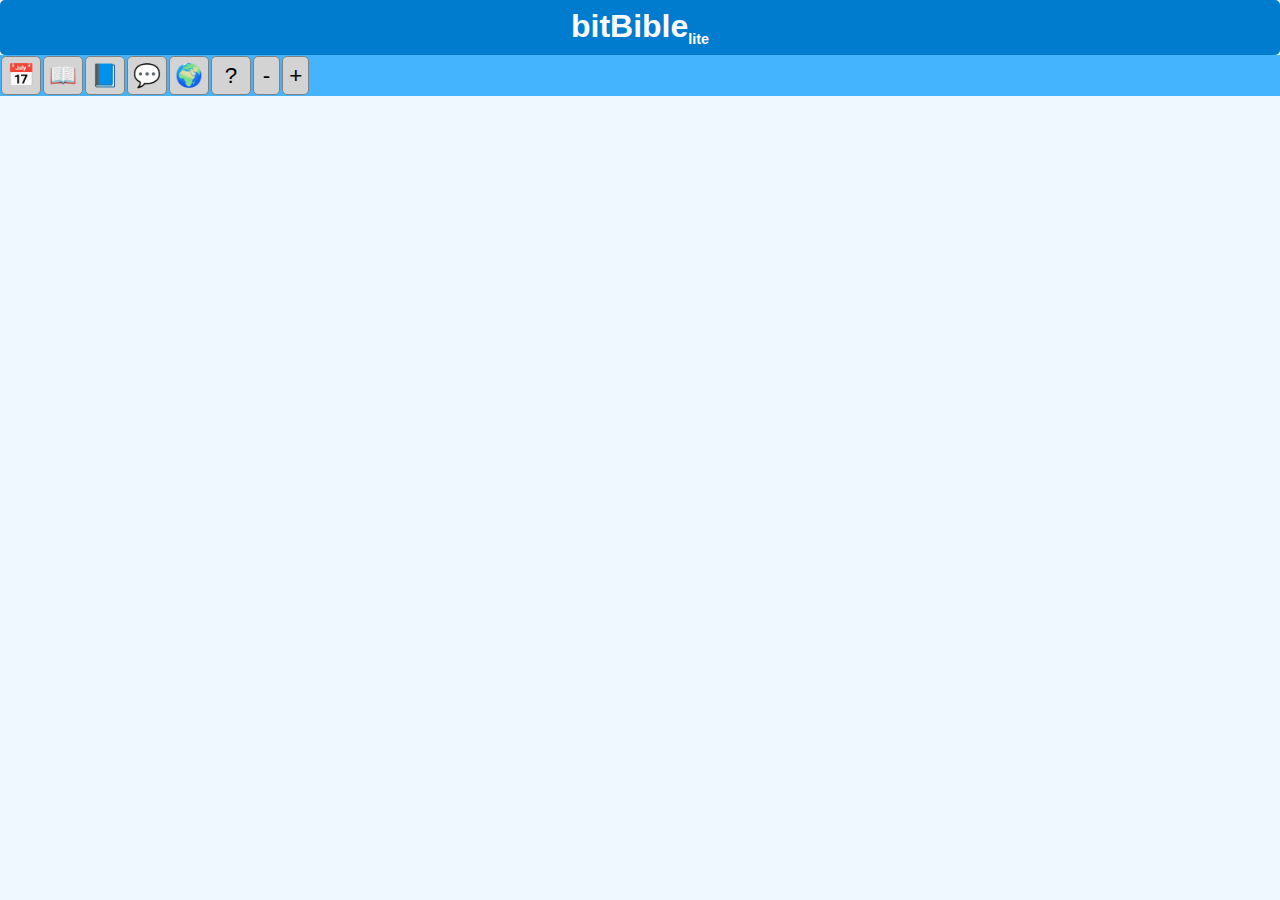
==== local.html @ 2ad7d620 "finished aggressive commenting" ====
<!DOCTYPE html>
<html lang="en">

<head>
    <meta charset="UTF-8">
    <meta http-equiv="X-UA-Compatible" content="IE=edge">
    <meta name="viewport" content="width=device-width, initial-scale=1.0">
    <title>bitBible</title>
    <link id="favicon-link" rel="icon" type="image/x-icon" href="">
    <link rel="stylesheet" href="style.css">
</head>

<body>
    <h1>bitBible<sub>lite</sub></h1>
    <nav>
        <button id="reading-button">📅</button>
        <button id="bible-button">📖</button>
        <button id="dictionary-button">📘</button>
        <button id="commentary-button">💬</button>
        <button id="map-button">🌍</button>
        <button id="help-button">?</button>
        <nav>
			<button id="decrease-font">-</button>
			<button id="increase-font">+</button>
        </nav>
        <!--
        <nav>
            <nav class="initial-close">
				
                <button id="courier-button">C</button>
                <button id="sans-button">S</button>
                <button id="times-button">T</button>
                <button id="decrease-font">-</button>
                <button id="increase-font">+</button>
                <button>
                    <input type="checkbox" id="show-all-checkbox">
                    <label id="label-for-show-all-checkbox" for="show-all-checkbox">▦</label>
                </button>
            </nav>
            <button id="initial-second-menu" class="nested-menu">&equiv;</button>
            <button class="nested-menu">&equiv;</button>
        </nav>
        -->
    </nav>
    <div id="main-container">
		<main id="loading">
			<h3>Loading...</h3>
		</main>
        <main id="reading">
            <h3>Reading Plan</h3>
            <nav>
                <!--<button id="load-reading-progress">Load Progress&#128194;</button>
                <button id="save-reading-progress">Save&#128193;</button>-->
                <button id="switch-reading-plans">Switch Plans</button>
            </nav>
            <!-- <nav>
                Currently, toggle-reading-dates controls showing of dates in table, nested-menu controls open and close of each other 
                <button id="toggle-reading-dates">&equiv; Dates</button>
                <nav id="reading-menu" class="initial-close">
                    <button id="last-check-to-today-button">Today is Last Checked Box</button>
                    <button id="reset-dates">Reset to Defaults</button>
                    <div>
                        <button onclick="_shiftDates();">Shift By:</button><input type="number" id="shift-by-integer" value="0" step="1">
                    </div>
                </nav>
            </nav>-->
            <h2 id="reading-plan-name"></h2>
            <table id="reading-plan-table"></table>
        </main>
        <main id="bible">
            <h3 id='bible-name'>Bible</h3>
            <nav>
                <button class="narrow" id="bible-chapter-previous">&lt;</button>
                <!--<select id="bible-select" disabled></select>-->
                <select id="bible-book-select"></select>
                <select id="bible-chapter-select"></select>
                <button class="narrow" id="bible-chapter-next">&gt;</button>
                <!--<button class="no-margin" id="refresh-bible-chapter">&#10227;</button>-->
                <button id="see-commentary-button" class="no-margin">↱💬</button>
            </nav>
            <nav>
				<!--
                <button id="stop-audio">◼</button>
                <button id="play-audio">▶</button>
                <button id="pause-audio"><b>||</b></button>
                &nbsp;&nbsp;-->
                <button>
                    <input type="checkbox" id="show-red-letters">
                    <label id="label-for-show-red-letters" for="show-red-letters">Red Letters</label>
                </button>
            </nav>
            
            <div id="bible-contents"></div>
        </main>
        <main id="dictionary">
            <h3>Dictionary</h3>
            <!-- <nav> <input type="search" id="dictionary-input" list="bible-words">
                <button id="dictionary-word-load" class="no-margin">🔎</button>
                <datalist id="bible-words"></datalist>
            </nav> -->
            <div id="autocomplete-div">
                <input type="text" id="dictionary-input" placeholder="type words here...">
                <button id="dictionary-word-load" class="no-margin">🔎</button>
                <ul id="search-result-list">
                </ul>
            </div>
            <div id="dictionary-contents"></div>
        </main>
        <main id="commentary">
            <h3>Commentary</h3>
            <nav>
                <button class="narrow" id="commentary-chapter-previous">&lt;</button>
                <select id="commentary-select" disabled></select>
                <select id="commentary-book-select"></select>
                <select id="commentary-chapter-select"></select>
                <button class="narrow" id="commentary-chapter-next">&gt;</button>
                <!--<button class="no-margin" id="refresh-commentary-chapter">&#10227;</button>-->
            </nav>
            <div id="commentary-contents"></div>
        </main>
        <datalist id="bible-words"></datalist>
        <main id="map">
            <h3>Map</h3>
            <nav>
                <button class="btn-select-map" id="map-Abraham">&#9398;</button>
                <button class="btn-select-map" id="map-Moses">&#9410;</button>
                <button class="btn-select-map" id="map-12 Tribes">&#9323;</button>
                <button class="btn-select-map" id="map-Divided Kingdoms">&#10208;</button>
                <button class="btn-select-map" id="map-Jesus">&#9407;</button>
                <button id="btn-clear-all-locations">&#8999;</button>
                <button id="btn-open-google-map">&#127760;</button>
            </nav>
            <div id="map-name">&nbsp;</div>
            <div id="map-info">&nbsp;</div>
            <div id="map-container">
                <img id="base-64-map" src="base64Map.txt" alt="Holy Land Map"/>
            </div>
            
            <script src='loadMapImage.js'></script>
        </main>
        <main id="help">
            <h3>Help</h3>
            <nav>
                <hr>
            </nav>
            <hr>
            <div>
                <h3 class="nested-menu">Main Navigation Buttons</h3>
                <div class="initial-close">
                    <nav class="help-nav">
                        <button>📅</button>
                        <button>📖</button>
                        <button>📘</button>
                        <button>💬</button>
                        <button>🌍</button>
                        <button>?</button>
                    </nav>
                    <ul>
                        <li>📅 - Selects the reading plan.</li>
                        <li>📖 - Selects the Bible.</li>
                        <li>📘 - Selects the Dictionary</li>
                        <li>💬 - Selects the Commentary</li>
                        <li>🌍 - Selects the Map</li>
                        <li>? - Selects the Help Page</li>
                    </ul>
                </div>
            </div>
            <hr>
            <div>
                <h3 class="nested-menu">Custom Menu</h3>
                <div class="initial-close">
                    <nav class="help-nav">
                        <button>C</button>
                        <button>S</button>
                        <button>T</button>
                        <button>-</button>
                        <button>+</button>
                        <!--<button>
                            <input type="checkbox">
                            <label>▦</label>
                        </button>-->
                        <button>≡</button>
                    </nav>
                    <ul>
                        <li>C - Changes the font to Courier</li>
                        <li>S - Changes the font to Sans</li>
                        <li>T - Changes the font to Serif</li>
                        <li>- - Reduces the font size</li>
                        <li>+ - Increases the font size</li>
                        <!--<li>▦ - Expands all content</li>-->
                        <li>≡ - Toggles Custom Menu</li>
                    </ul>
                </div>
            </div>
            <hr>
            <div>
                <h3 class="nested-menu">Reading Plan Menu</h3>
                <div class="initial-close">
                    <nav>
                        <!--<button>Load Progress📂</button>
                        <button>Save 📁</button>
                        <button>🔄Dates</button>-->
                        <button>Switch</button>
                    </nav>
                    <ul>
                        <!--<li>Load Progress📂 - Loads reading progress and custom settings.</li>
                        <li>Save 📁 - Saves reading progress and custome settings.</li>
                        <li>🔄Dates - Will toggle the yearly calendar with the reading plan.</li>-->
                        <li>Switch - Allows you to switch reading plans from Chronological to Straight through the Bible
                            or Old Testament/New Testament Selectitons.</li>
                    </ul>
                </div>
            </div>
            <hr>
            <div>
                <h3 class="nested-menu">Bible Menu Buttons</h3>
                <div class="initial-close">
                    <nav>
                        <button class="narrow">&lt;</button>
                        <select>Gen 1</select>
                        <button class="narrow">&gt;</button>
                        <button>↱💬</button>
                        <button>
                            <input type="checkbox">
                            <label>Red Letters</label>
                        </button>
                    </nav>
                    <nav>
                        <button>◼</button>
                        <button>▶</button>
                        <button><b>||</b></button>
                    </nav>
                    <ul>
                        <li>&lt; - previous chapter</li>
                        <li>&gt; - next chapter</li>
                        <li><input type="checkbox"><label>Red Letters</label> - Verses that contain Jesus's words shown in red.</li>
                        <li>↱💬 - Will select and open the commentary corresponding to the current Bible book and
                            chapter.</li>
                        <!--<li>◼ - Will stop audio from playing and reset to the beginning of the chapter.</li>
                        <li>▶ - Will play or resume audio if paused.</li>
                        <li><b>||</b> - Will pause audio at current position in the chapter.</li>-->
                    </ul>
                </div>
            </div>
            <hr>
            <div>
                <h3 class="nested-menu">Dictionary Search Box</h3>
                <div class="initial-close">
                    <nav>
                        <input type="search" disabled value="Jesus">
                        <!--<button>🔎</button>-->
                        <div id="dictionary-contents">
                            <div><span class="definition-entry nested-menu">Salem</span>
                                <div id="Salem-refs-Gen.14.18,Ps.76.2,Heb.7.1,Heb.7.2"><br><b>References</b>: <span class="osis">Gen.14.18</span>, <span class="osis">Ps.76.2</span>, <span class="osis">Heb.7.1</span>, <span class="osis">Heb.7.2</span><br><b>Definition</b>:
                                    Peace, commonly supposed to be another name of <span class="word">Jerusalem</span>
                                    (<span class="osis">Gen.14.18</span>); (<span class="osis">Ps.76.2</span>); (<span class="osis">Heb.7.1</span>), (<span class="osis">Heb.7.2</span>).<br><b>Location</b>:
                                    <span class="definition-location">31.777444,35.234935</span><br><br>
                                </div>
                            </div>
                        </div>
                    </nav>
                    <ul>
                        <li>
                            <em>
                                <b>References:</b> some references in the Bible where the word is found. This is not an
                                exhaustive list.
                            </em>
                        </li>
                        <li><em>
                                <b>Definition.</b>
                            </em>
                        </li>
                        <li>
                            <em>
                                <b>Location:</b> Approximate Latitude and Longitude of the location.
                                When clicked, the map is opened and the location is plotted on the map.
                            </em>
                        </li>
                    </ul>
                    <hr>
                    <h3>Highlighted Items</h3>
                    <ul>
                        <li>
                            <span class="osis">John.3.16</span><em>- an example of a highlighted link. Opens up to a
                                Bible book
                                and chapter.</em>
                        </li>
                        <li><span class="word">God</span><em>- an example of a highlighted dictionary entry. Opens up
                                the
                                dictionary to the highlighted word.
                                It will attempt to open up to the best dictionary entry of that word if possible.
                            </em>
                        </li>
                    </ul>
                    <hr>
                </div>
            </div>
            <hr>
            <div>
                <h3 class="nested-menu">Map Menu</h3>
                <div class="initial-close">
                    <nav>
                        <button>Ⓐ</button>
                        <button>Ⓜ</button>
                        <button>⑫</button>
                        <button>⟠</button>
                        <button>Ⓙ</button>
                        <button>⌧</button>
                        <button>🌐</button>
                    </nav>
                    <ul>
                        <li>Ⓐ - Overlays places during Abraham's time.</li>
                        <li>Ⓜ - Overlays places during Moses's time.</li>
                        <li>⑫ - Overlays places during the 12 Tribes of Israel.</li>
                        <li>⟠ - Overlays places during the divided Kingdoms of Israel and Judah</li>
                        <li>Ⓙ - Overlays places during Jesus's time.</li>
                        <li>⌧ - Removes plotted places from the map.</li>
                        <li>🌐 - Will launch a web page showing the last plotted location on a map.</li>
                    </ul>
                </div>
            </div>
            <hr>
            <div>
                <h3 class="nested-menu">References</h3>
                <div class="initial-close">
                    <ul>
                        <li><a href="https://viz.bible/" target="_blank">Robert Rouse's (viz.)BIBLE - Inspiring
                                curiosity about the Bible through data visualization</a>
                        </li>
                        <li>.</li>
                        <li>
                            <a href="https://github.com/openbibleinfo/Bible-Geocoding-Data" target="_blank">openbibleinfo/Bible-Geocoding-Data Public</a>
                        </li>
                        <li>.</li>
                        <li>
                            <a href="https://www.openbible.info/geo/" target="_blank">Bible Geocoding</a>
                        </li>
                        <li>.</li>
                        <li>
                            <a href="https://berean.bible" target="_blank">The Holy Bible, Berean Study Bible, BSB</a>
                            Copyright ©2016, 2020 by Bible Hub
                            Used by Permission.
                            All Rights Reserved Worldwide.
                        </li>
                        <li>.</li>
                        <li>
                            <a href="https://en.wikipedia.org/wiki/Easton%27s_Bible_Dictionary" target="_blank">Easton's
                                Bible Dictionary (Fair Use)</a>
                        </li>
                        <li>.</li>
                        <li>
                            <a href="https://en.wikipedia.org/wiki/Jamieson-Fausset-Brown_Bible_Commentary" target="_blank">Jamieson-Fausset-Brown Bible Commentary (Fair Use)</a>
                        </li>
                        <li>.</li>
                        <li>
                            <a href="https://github.com/garydavenport73/bitBible" target="_blank">Author: Gary Davenport
                                bitBible &copy;2022</a>
                        </li>
                    </ul>
                </div>
            </div>
        </main>
    </div>
    <!-- Load Bible, Dictionary, and Commentary, and other Constant Arrays-->
    <!-- constants.js contains OSISBOOKS, OSISTOFULLNAME, HEADINGS, PARAGRAPHLOCATIONS -->
    <script>
        let commentaryBook = "JFB";
        let bibleVersion = "BSB";
    </script>
    <script src='./js/BSB.js'></script>
    <script src='./js/eastons.js'></script>
    <script src='./js/JFB.js'></script>
    <script src='./js/REDLETTERREFERENCES.js'></script>
	<script src='./js/HEADINGS.js'></script>
	<script src='./js/OSISTOFULLNAME.js'></script>
	<script src='./js/OSISBOOKS.js'></script>
	<script src='./js/BOOKLENGTHS.js'></script>
	<script src='./js/PARAGRAPHLOCATIONS.js'></script>	
	<script src='./js/CHRONOLOGICALREADINGPLAN.js'></script>	
	<script src='./js/OTNTREADINGPLAN.js'></script>	
	<script src='./js/STRAIGHTREADINGPLAN.js'></script>	
	<script src='./js/CHRONOLOGICALNT260.js'></script>	
	<script>
	let nestedBible=BSB;
	</script>				
	<script src='javascriptLocal.js'></script>
	<script src='javascriptCommon.js'></script>
	<script>//addEventListenersToNestedMenues();</script>
	</body>

</html>
---- style.css ----
body,
h1,
h2,
h3,
h4,
h5,
h6,
p,
ol,
ul {
    margin: 0;
    padding: 0;
}

ol,
ul {
    list-style-type: none;
}

html {
    font-family: Arial, Helvetica, sans-serif;
    background-color: aliceblue;
}


nav,
.help-nav {
    display: flex;
    flex-direction: row;
    flex-wrap: wrap;
    background-color: rgb(68, 180, 255);

}

h1 {
    box-sizing: border-box;
    /* width: 320px; */
    border-radius: 5px;
    background-color: rgb(0, 124, 207);
    color: snow;
}

h1,
h2,
h3 {
    text-align: center;
}

h3 span.word,
h2 span.word {
    background-color: snow;
}

.initial-close {
    display: none;
}

#main-container {
    display: flex;
    flex-direction: row;
    flex-wrap: wrap;
}

main {
    width: 320px;
    background-color: snow;
    min-height: 450px;
    display: none;
    font-size: 1.1rem;
}



h2 {
    padding: 5px;
    margin: 5px;
}

h1 {
    overflow: hidden;
    padding: 8px;
}

/* .osis {
    background-color: lightcoral;
}

.definition-entry {
    background-color: orange;
}

.definition-location {
    background-color: yellow;
}

.definition-relatives {
    background-color: pink;
} */

.word,
.osis,
.definition-entry,
.definition-location,
.definition-relatives {
    background-color: rgb(229, 238, 246);
}

button:hover,
.word:hover,
.osis:hover,
.definition-entry:hover,
.definition-location:hover,
.definition-relatives:hover,
#reading-plan-table .osis:hover,
#help .nested-menu:hover,
#help a:hover {
    background-color: rgb(0, 124, 207);
    color: snow;
}

a {
    text-decoration: none;
    color: rgb(0, 124, 207);
    ;
}

#help h3 {
    background-color: lightgrey;
    border-radius: 5px;
}


#map-container {
    margin: 0;
    padding: 0;
    position: relative;
    overflow: hidden;
}

#ascii-map {
    font-family: 'Courier New', Courier, monospace;
    font-size: 4px;
    margin: 0;
    padding: 0;
    display: inline-block;
    line-height: 1;
    background-color: snow;
}

.bullseye,
.background-location {
    font-size: 1em;
    font-family: 'Courier New', Courier, monospace;
    position: absolute;
    transform: translate(-0.5em, -0.5em);
    background-color: rgba(255, 250, 250, 0.4);
}

.bullseye {
    color: blue;
    z-index: 999;
}

.background-location {
    color: darkslategray;
    z-index: 998;
}

#reading-plan-table {
    font-size: .75rem;
    table-layout: fixed;
    border-spacing: 0px;
    border-collapse: collapse;
    margin: 0;
    padding: 0;
    width: 320px;
}

#reading-plan-table td {
    margin: 0;
    padding: 0;
    vertical-align: top;
    word-wrap: break-word;
}

#reading-plan-table tr:nth-child(odd) {
    background-color: lightgrey;
}

#reading-plan-table tr:nth-child(even) {
    background-color: rgb(248, 244, 244);
}

#reading-plan-table .osis {
    background-color: transparent;
}

td {
    border: 1px solid grey;
}

main {
    height: 650px;
    overflow-y: auto;
}

@media only screen and (max-width: 1000px) {

    h1,
    body {
        width: 320px;
        margin-left: auto;
        margin-right: auto;
    }

    main {
        height: unset;
        overflow-y: unset;
    }
}

sub {
    font-size: 0.9rem;
}

#show-all-checkbox {
    padding: 0;
    margin: 0;
    vertical-align: middle;
}

/* INITIALIZATION */

button,
.help-nav button {
    font-family: Arial, Helvetica, sans-serif;
    background-color: lightgrey;
    padding: 5px;
    margin: 1px;
    font-size: 1.4em;
    border-radius: 5px;
    border: 1px solid grey;
    min-width: 40px;
}

/* Navs inside of mains */
main nav {
    background-color: snow;
}

main nav button {
    padding: 2px;
    margin: 2px;
    font-size: 1rem;
    border-radius: 5px;
    border: 1px solid grey;
    min-width: 40px;
}

main nav select,
main input {
    font-size: 1rem;
    border-radius: 0px;
    background-color: snow;
    border: 1px solid gray;
}

#courier-button {
    font-family: 'Courier New', Courier, monospace;
}

#sans-button {
    font-family: Arial, Helvetica, sans-serif;
}

#times-button {
    font-family: 'Times New Roman', Times, serif;
}

.narrow {
    min-width: 2rem;
    margin: 0;
}

#bible-chapter-previous,
#commentary-chapter-previous {
    border-radius: 5px 0px 0px 5px;
}

#bible-chapter-next,
#commentary-chapter-next {
    border-radius: 0px 5px 5px 0px;
}

.redletter {
    color: rgb(200, 0, 0);
}

li.day-of-year {
    color: darkolivegreen;
}

.no-margin{
    margin:0;
}

#shift-by-integer{
    max-width: 4rem;
    font-size: 1rem;
    border-radius: 5px;
}

#reading-menu{
    background-color: rgb(248, 244, 244);
    border: 1px solid lightgrey;
}

#bible-select, #commentary-select{
    display: none;
}

/* TEMPORARY UNTIL PAUSE ISSUE FIXED */
#pause-audio{
    display: none;
}


#dictionary-word-load{
    margin:0;
    padding:0;
    font-size:1rem;
    min-width:0;
}

#search-result-list{
    border: 1px solid grey;
    position: absolute;
    width: 320px;
}
#search-result-list, #dictionary-input{
box-sizing:border-box;
width:200px;
}
#search-result-list li:nth-child(odd){
    background-color: snow;
}
#search-result-list li:hover{
    color: black;
    background-color:lightgrey;
}
.day-heading{
font-size: 0.7rem;
padding:0;
margin:0;
}

#increase-font,#decrease-font{
min-width:0px;
width: 1.7rem;
}
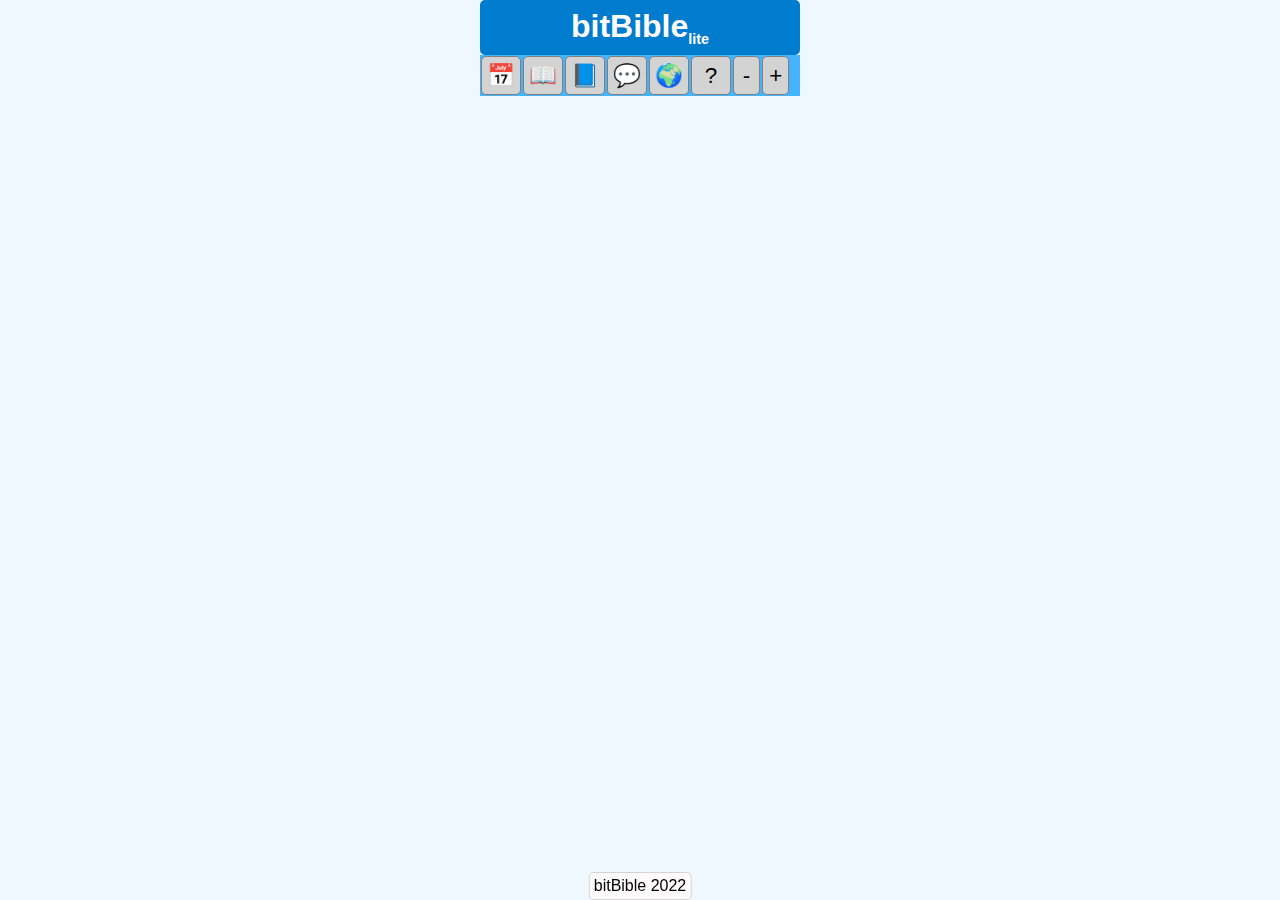
==== commit 938ab473: "removed all commenting, make script for compiling single file app" ====
--- a/local.html
+++ b/local.html
@@ -23,24 +23,6 @@
 			<button id="decrease-font">-</button>
 			<button id="increase-font">+</button>
         </nav>
-        <!--
-        <nav>
-            <nav class="initial-close">
-				
-                <button id="courier-button">C</button>
-                <button id="sans-button">S</button>
-                <button id="times-button">T</button>
-                <button id="decrease-font">-</button>
-                <button id="increase-font">+</button>
-                <button>
-                    <input type="checkbox" id="show-all-checkbox">
-                    <label id="label-for-show-all-checkbox" for="show-all-checkbox">▦</label>
-                </button>
-            </nav>
-            <button id="initial-second-menu" class="nested-menu">&equiv;</button>
-            <button class="nested-menu">&equiv;</button>
-        </nav>
-        -->
     </nav>
     <div id="main-container">
 		<main id="loading">
@@ -49,21 +31,8 @@
         <main id="reading">
             <h3>Reading Plan</h3>
             <nav>
-                <!--<button id="load-reading-progress">Load Progress&#128194;</button>
-                <button id="save-reading-progress">Save&#128193;</button>-->
                 <button id="switch-reading-plans">Switch Plans</button>
             </nav>
-            <!-- <nav>
-                Currently, toggle-reading-dates controls showing of dates in table, nested-menu controls open and close of each other 
-                <button id="toggle-reading-dates">&equiv; Dates</button>
-                <nav id="reading-menu" class="initial-close">
-                    <button id="last-check-to-today-button">Today is Last Checked Box</button>
-                    <button id="reset-dates">Reset to Defaults</button>
-                    <div>
-                        <button onclick="_shiftDates();">Shift By:</button><input type="number" id="shift-by-integer" value="0" step="1">
-                    </div>
-                </nav>
-            </nav>-->
             <h2 id="reading-plan-name"></h2>
             <table id="reading-plan-table"></table>
         </main>
@@ -71,19 +40,12 @@
             <h3 id='bible-name'>Bible</h3>
             <nav>
                 <button class="narrow" id="bible-chapter-previous">&lt;</button>
-                <!--<select id="bible-select" disabled></select>-->
                 <select id="bible-book-select"></select>
                 <select id="bible-chapter-select"></select>
                 <button class="narrow" id="bible-chapter-next">&gt;</button>
-                <!--<button class="no-margin" id="refresh-bible-chapter">&#10227;</button>-->
                 <button id="see-commentary-button" class="no-margin">↱💬</button>
             </nav>
             <nav>
-				<!--
-                <button id="stop-audio">◼</button>
-                <button id="play-audio">▶</button>
-                <button id="pause-audio"><b>||</b></button>
-                &nbsp;&nbsp;-->
                 <button>
                     <input type="checkbox" id="show-red-letters">
                     <label id="label-for-show-red-letters" for="show-red-letters">Red Letters</label>
@@ -94,10 +56,6 @@
         </main>
         <main id="dictionary">
             <h3>Dictionary</h3>
-            <!-- <nav> <input type="search" id="dictionary-input" list="bible-words">
-                <button id="dictionary-word-load" class="no-margin">🔎</button>
-                <datalist id="bible-words"></datalist>
-            </nav> -->
             <div id="autocomplete-div">
                 <input type="text" id="dictionary-input" placeholder="type words here...">
                 <button id="dictionary-word-load" class="no-margin">🔎</button>
@@ -114,7 +72,6 @@
                 <select id="commentary-book-select"></select>
                 <select id="commentary-chapter-select"></select>
                 <button class="narrow" id="commentary-chapter-next">&gt;</button>
-                <!--<button class="no-margin" id="refresh-commentary-chapter">&#10227;</button>-->
             </nav>
             <div id="commentary-contents"></div>
         </main>
@@ -175,10 +132,6 @@
                         <button>T</button>
                         <button>-</button>
                         <button>+</button>
-                        <!--<button>
-                            <input type="checkbox">
-                            <label>▦</label>
-                        </button>-->
                         <button>≡</button>
                     </nav>
                     <ul>
@@ -197,15 +150,10 @@
                 <h3 class="nested-menu">Reading Plan Menu</h3>
                 <div class="initial-close">
                     <nav>
-                        <!--<button>Load Progress📂</button>
-                        <button>Save 📁</button>
                         <button>🔄Dates</button>-->
                         <button>Switch</button>
                     </nav>
                     <ul>
-                        <!--<li>Load Progress📂 - Loads reading progress and custom settings.</li>
-                        <li>Save 📁 - Saves reading progress and custome settings.</li>
-                        <li>🔄Dates - Will toggle the yearly calendar with the reading plan.</li>-->
                         <li>Switch - Allows you to switch reading plans from Chronological to Straight through the Bible
                             or Old Testament/New Testament Selectitons.</li>
                     </ul>
@@ -236,9 +184,6 @@
                         <li><input type="checkbox"><label>Red Letters</label> - Verses that contain Jesus's words shown in red.</li>
                         <li>↱💬 - Will select and open the commentary corresponding to the current Bible book and
                             chapter.</li>
-                        <!--<li>◼ - Will stop audio from playing and reset to the beginning of the chapter.</li>
-                        <li>▶ - Will play or resume audio if paused.</li>
-                        <li><b>||</b> - Will pause audio at current position in the chapter.</li>-->
                     </ul>
                 </div>
             </div>
@@ -361,8 +306,7 @@
             </div>
         </main>
     </div>
-    <!-- Load Bible, Dictionary, and Commentary, and other Constant Arrays-->
-    <!-- constants.js contains OSISBOOKS, OSISTOFULLNAME, HEADINGS, PARAGRAPHLOCATIONS -->
+    <footer>bitBible 2022</footer>
     <script>
         let commentaryBook = "JFB";
         let bibleVersion = "BSB";
@@ -380,12 +324,8 @@
 	<script src='./js/OTNTREADINGPLAN.js'></script>	
 	<script src='./js/STRAIGHTREADINGPLAN.js'></script>	
 	<script src='./js/CHRONOLOGICALNT260.js'></script>	
-	<script>
-	let nestedBible=BSB;
-	</script>				
+	<script> let nestedBible=BSB; </script>	
 	<script src='javascriptLocal.js'></script>
 	<script src='javascriptCommon.js'></script>
-	<script>//addEventListenersToNestedMenues();</script>
 	</body>
-
 </html>
--- a/style.css
+++ b/style.css
@@ -80,22 +80,6 @@
     overflow: hidden;
     padding: 8px;
 }
-
-/* .osis {
-    background-color: lightcoral;
-}
-
-.definition-entry {
-    background-color: orange;
-}
-
-.definition-location {
-    background-color: yellow;
-}
-
-.definition-relatives {
-    background-color: pink;
-} */
 
 .word,
 .osis,
@@ -137,16 +121,6 @@
     overflow: hidden;
 }
 
-#ascii-map {
-    font-family: 'Courier New', Courier, monospace;
-    font-size: 4px;
-    margin: 0;
-    padding: 0;
-    display: inline-block;
-    line-height: 1;
-    background-color: snow;
-}
-
 .bullseye,
 .background-location {
     font-size: 1em;
@@ -204,7 +178,7 @@
     overflow-y: auto;
 }
 
-@media only screen and (max-width: 1000px) {
+
 
     h1,
     body {
@@ -217,16 +191,21 @@
         height: unset;
         overflow-y: unset;
     }
-}
+
 
 sub {
     font-size: 0.9rem;
 }
 
-#show-all-checkbox {
-    padding: 0;
-    margin: 0;
-    vertical-align: middle;
+footer {
+	position: fixed; 
+	bottom: 0; 
+	left: 50%; 
+	transform: translate(-50%, 0%);
+	background-color:rgba(255,250,250,0.8);
+	padding:4px; 
+	border-radius:5px;
+	border:1px solid lightgrey;
 }
 
 /* INITIALIZATION */
@@ -265,18 +244,6 @@
     border: 1px solid gray;
 }
 
-#courier-button {
-    font-family: 'Courier New', Courier, monospace;
-}
-
-#sans-button {
-    font-family: Arial, Helvetica, sans-serif;
-}
-
-#times-button {
-    font-family: 'Times New Roman', Times, serif;
-}
-
 .narrow {
     min-width: 2rem;
     margin: 0;
@@ -296,10 +263,6 @@
     color: rgb(200, 0, 0);
 }
 
-li.day-of-year {
-    color: darkolivegreen;
-}
-
 .no-margin{
     margin:0;
 }
@@ -318,12 +281,6 @@
 #bible-select, #commentary-select{
     display: none;
 }
-
-/* TEMPORARY UNTIL PAUSE ISSUE FIXED */
-#pause-audio{
-    display: none;
-}
-
 
 #dictionary-word-load{
     margin:0;
@@ -349,12 +306,12 @@
     background-color:lightgrey;
 }
 .day-heading{
-font-size: 0.7rem;
-padding:0;
-margin:0;
-}
-
-#increase-font,#decrease-font{
-min-width:0px;
-width: 1.7rem;
-}
+	font-size: 0.7rem;
+	padding: 0;
+	margin: 0;
+}
+
+#increase-font, #decrease-font{
+	min-width: 0px;
+	width: 1.7rem;
+}
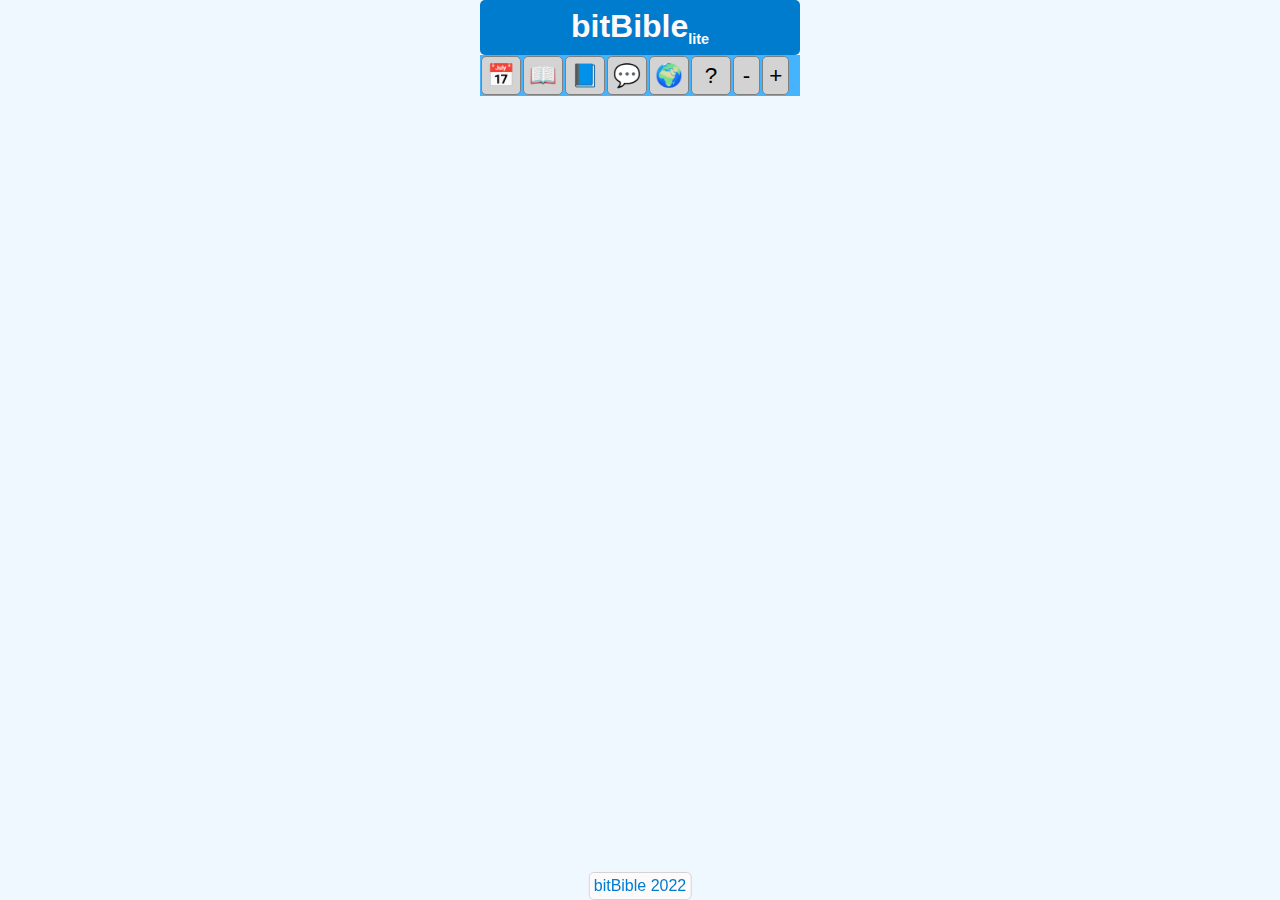
==== commit 016111d8: "fixed Bible/Comm navigation, buildSingleFile script add android studio files" ====
--- a/local.html
+++ b/local.html
@@ -11,7 +11,7 @@
 </head>
 
 <body>
-    <h1>bitBible<sub>lite</sub></h1>
+    <h1><a href="https://www.garydavenport.com/bitbible" target="_blank">bitBible</a><sub>lite</sub></h1>
     <nav>
         <button id="reading-button">📅</button>
         <button id="bible-button">📖</button>
@@ -20,14 +20,14 @@
         <button id="map-button">🌍</button>
         <button id="help-button">?</button>
         <nav>
-			<button id="decrease-font">-</button>
-			<button id="increase-font">+</button>
+            <button id="decrease-font">-</button>
+            <button id="increase-font">+</button>
         </nav>
     </nav>
     <div id="main-container">
-		<main id="loading">
-			<h3>Loading...</h3>
-		</main>
+        <main id="loading">
+            <h3>Loading...</h3>
+        </main>
         <main id="reading">
             <h3>Reading Plan</h3>
             <nav>
@@ -51,7 +51,6 @@
                     <label id="label-for-show-red-letters" for="show-red-letters">Red Letters</label>
                 </button>
             </nav>
-            
             <div id="bible-contents"></div>
         </main>
         <main id="dictionary">
@@ -90,17 +89,12 @@
             <div id="map-name">&nbsp;</div>
             <div id="map-info">&nbsp;</div>
             <div id="map-container">
-                <img id="base-64-map" src="base64Map.txt" alt="Holy Land Map"/>
-            </div>
-            
-            <script src='loadMapImage.js'></script>
+                <img id="base-64-map" src="base64Map.txt" alt="Holy Land Map" />
+            </div>
         </main>
         <main id="help">
-            <h3>Help</h3>
-            <nav>
-                <hr>
-            </nav>
-            <hr>
+            <h3 id="help-h3-heading">Help</h3>
+            <p>&nbsp;</p>
             <div>
                 <h3 class="nested-menu">Main Navigation Buttons</h3>
                 <div class="initial-close">
@@ -111,6 +105,8 @@
                         <button>💬</button>
                         <button>🌍</button>
                         <button>?</button>
+                        <button>-</button>
+                        <button>+</button>
                     </nav>
                     <ul>
                         <li>📅 - Selects the reading plan.</li>
@@ -119,29 +115,8 @@
                         <li>💬 - Selects the Commentary</li>
                         <li>🌍 - Selects the Map</li>
                         <li>? - Selects the Help Page</li>
-                    </ul>
-                </div>
-            </div>
-            <hr>
-            <div>
-                <h3 class="nested-menu">Custom Menu</h3>
-                <div class="initial-close">
-                    <nav class="help-nav">
-                        <button>C</button>
-                        <button>S</button>
-                        <button>T</button>
-                        <button>-</button>
-                        <button>+</button>
-                        <button>≡</button>
-                    </nav>
-                    <ul>
-                        <li>C - Changes the font to Courier</li>
-                        <li>S - Changes the font to Sans</li>
-                        <li>T - Changes the font to Serif</li>
                         <li>- - Reduces the font size</li>
                         <li>+ - Increases the font size</li>
-                        <!--<li>▦ - Expands all content</li>-->
-                        <li>≡ - Toggles Custom Menu</li>
                     </ul>
                 </div>
             </div>
@@ -149,10 +124,6 @@
             <div>
                 <h3 class="nested-menu">Reading Plan Menu</h3>
                 <div class="initial-close">
-                    <nav>
-                        <button>🔄Dates</button>-->
-                        <button>Switch</button>
-                    </nav>
                     <ul>
                         <li>Switch - Allows you to switch reading plans from Chronological to Straight through the Bible
                             or Old Testament/New Testament Selectitons.</li>
@@ -163,25 +134,27 @@
             <div>
                 <h3 class="nested-menu">Bible Menu Buttons</h3>
                 <div class="initial-close">
+                    <h3>Bible</h3>
                     <nav>
                         <button class="narrow">&lt;</button>
-                        <select>Gen 1</select>
-                        <button class="narrow">&gt;</button>
-                        <button>↱💬</button>
+                        <select>
+                            <option>Gen</option>
+                        </select>
+                        <select>
+                            <option>1</option>
+                        </select>
+                        <button class="narrow" id="bible-chapter-next">&gt;</button>
+                        <button class="no-margin">↱💬</button>
+                    </nav>
+                    <nav>
                         <button>
                             <input type="checkbox">
                             <label>Red Letters</label>
                         </button>
                     </nav>
-                    <nav>
-                        <button>◼</button>
-                        <button>▶</button>
-                        <button><b>||</b></button>
-                    </nav>
-                    <ul>
-                        <li>&lt; - previous chapter</li>
-                        <li>&gt; - next chapter</li>
-                        <li><input type="checkbox"><label>Red Letters</label> - Verses that contain Jesus's words shown in red.</li>
+                    <div id="bible-contents"></div>
+                    <ul>
+                        <li>Verses that contain Jesus's words shown in red.</li>
                         <li>↱💬 - Will select and open the commentary corresponding to the current Bible book and
                             chapter.</li>
                     </ul>
@@ -191,18 +164,31 @@
             <div>
                 <h3 class="nested-menu">Dictionary Search Box</h3>
                 <div class="initial-close">
-                    <nav>
-                        <input type="search" disabled value="Jesus">
-                        <!--<button>🔎</button>-->
-                        <div id="dictionary-contents">
-                            <div><span class="definition-entry nested-menu">Salem</span>
-                                <div id="Salem-refs-Gen.14.18,Ps.76.2,Heb.7.1,Heb.7.2"><br><b>References</b>: <span class="osis">Gen.14.18</span>, <span class="osis">Ps.76.2</span>, <span class="osis">Heb.7.1</span>, <span class="osis">Heb.7.2</span><br><b>Definition</b>:
-                                    Peace, commonly supposed to be another name of <span class="word">Jerusalem</span>
-                                    (<span class="osis">Gen.14.18</span>); (<span class="osis">Ps.76.2</span>); (<span class="osis">Heb.7.1</span>), (<span class="osis">Heb.7.2</span>).<br><b>Location</b>:
-                                    <span class="definition-location">31.777444,35.234935</span><br><br>
-                                </div>
+                    <div id="autocomplete-div">
+                        <input type="text" id="help-dictionary-input" placeholder="type words here..." value=sale
+                            disabled>
+                        <button class="no-margin" id="help-dictionary-word-load">🔎</button>
+                        <ul id="help-search-result-list">
+                            <li>Jerusalem</li>
+                            <li class="faint-blue-background">Salem</li>
+                        </ul>
+                    </div>
+                    <div id="dictionary-contents">
+                        <div><span class="definition-entry nested-menu">Salem</span>
+                            <div><br><b>References</b>: <span class="faint-blue-background">Gen.14.18</span>, <span
+                                    class="faint-blue-background">Ps.76.2</span>, <span
+                                    class="faint-blue-background">Heb.7.1</span>, <span
+                                    class="faint-blue-background">Heb.7.2</span><br><b>Definition</b>:
+                                Peace, commonly supposed to be another name of <span
+                                    class="faint-blue-background">Jerusalem</span>
+                                (<span class="faint-blue-background">Gen.14.18</span>); (<span
+                                    class="faint-blue-background">Ps.76.2</span>); (<span
+                                    class="faint-blue-background">Heb.7.1</span>), (<span
+                                    class="faint-blue-background">Heb.7.2</span>).<br><b>Location</b>:
+                                <span class="faint-blue-background">31.777444,35.234935</span><br><br>
                             </div>
                         </div>
+                    </div>
                     </nav>
                     <ul>
                         <li>
@@ -226,11 +212,13 @@
                     <h3>Highlighted Items</h3>
                     <ul>
                         <li>
-                            <span class="osis">John.3.16</span><em>- an example of a highlighted link. Opens up to a
+                            <span class="faint-blue-background">John.3.16</span><em>- an example of a highlighted link.
+                                Opens up to a
                                 Bible book
                                 and chapter.</em>
                         </li>
-                        <li><span class="word">God</span><em>- an example of a highlighted dictionary entry. Opens up
+                        <li><span class="faint-blue-background">God</span><em>- an example of a highlighted dictionary
+                                entry. Opens up
                                 the
                                 dictionary to the highlighted word.
                                 It will attempt to open up to the best dictionary entry of that word if possible.
@@ -274,7 +262,8 @@
                         </li>
                         <li>.</li>
                         <li>
-                            <a href="https://github.com/openbibleinfo/Bible-Geocoding-Data" target="_blank">openbibleinfo/Bible-Geocoding-Data Public</a>
+                            <a href="https://github.com/openbibleinfo/Bible-Geocoding-Data"
+                                target="_blank">openbibleinfo/Bible-Geocoding-Data Public</a>
                         </li>
                         <li>.</li>
                         <li>
@@ -294,7 +283,8 @@
                         </li>
                         <li>.</li>
                         <li>
-                            <a href="https://en.wikipedia.org/wiki/Jamieson-Fausset-Brown_Bible_Commentary" target="_blank">Jamieson-Fausset-Brown Bible Commentary (Fair Use)</a>
+                            <a href="https://en.wikipedia.org/wiki/Jamieson-Fausset-Brown_Bible_Commentary"
+                                target="_blank">Jamieson-Fausset-Brown Bible Commentary (Fair Use)</a>
                         </li>
                         <li>.</li>
                         <li>
@@ -304,28 +294,49 @@
                     </ul>
                 </div>
             </div>
+            <hr>
+            <div>
+                <h3 class="nested-menu">License</h3>
+                <div class="initial-close">
+                    <pre id="license-pre">
+MIT License
+
+Copyright (c) 2022 garydavenport73
+
+Permission is hereby granted, free of charge, to any person obtaining a copy of this software and associated documentation files (the "Software"), to deal in the Software without restriction, including without limitation the rights
+to use, copy, modify, merge, publish, distribute, sublicense, and/or sell copies of the Software, and to permit persons to whom the Software is furnished to do so, subject to the following conditions:
+
+The above copyright notice and this permission notice shall be included in all copies or substantial portions of the Software.
+
+THE SOFTWARE IS PROVIDED "AS IS", WITHOUT WARRANTY OF ANY KIND, EXPRESS OR IMPLIED, INCLUDING BUT NOT LIMITED TO THE WARRANTIES OF MERCHANTABILITY, FITNESS FOR A PARTICULAR PURPOSE AND NONINFRINGEMENT. IN NO EVENT SHALL THE
+AUTHORS OR COPYRIGHT HOLDERS BE LIABLE FOR ANY CLAIM, DAMAGES OR OTHER LIABILITY, WHETHER IN AN ACTION OF CONTRACT, TORT OR OTHERWISE, ARISING FROM, OUT OF OR IN CONNECTION WITH THE SOFTWARE OR THE USE OR OTHER DEALINGS IN THE SOFTWARE.
+</pre>
+                </div>
+            </div>
         </main>
     </div>
-    <footer>bitBible 2022</footer>
+    <footer><a href="https://www.garydavenport.com/bitbible" target="_blank">bitBible 2022</a></footer>
     <script>
         let commentaryBook = "JFB";
         let bibleVersion = "BSB";
     </script>
+    <script src='loadMapImage.js'></script>
     <script src='./js/BSB.js'></script>
     <script src='./js/eastons.js'></script>
     <script src='./js/JFB.js'></script>
     <script src='./js/REDLETTERREFERENCES.js'></script>
-	<script src='./js/HEADINGS.js'></script>
-	<script src='./js/OSISTOFULLNAME.js'></script>
-	<script src='./js/OSISBOOKS.js'></script>
-	<script src='./js/BOOKLENGTHS.js'></script>
-	<script src='./js/PARAGRAPHLOCATIONS.js'></script>	
-	<script src='./js/CHRONOLOGICALREADINGPLAN.js'></script>	
-	<script src='./js/OTNTREADINGPLAN.js'></script>	
-	<script src='./js/STRAIGHTREADINGPLAN.js'></script>	
-	<script src='./js/CHRONOLOGICALNT260.js'></script>	
-	<script> let nestedBible=BSB; </script>	
-	<script src='javascriptLocal.js'></script>
-	<script src='javascriptCommon.js'></script>
-	</body>
-</html>
+    <script src='./js/HEADINGS.js'></script>
+    <script src='./js/OSISTOFULLNAME.js'></script>
+    <script src='./js/OSISBOOKS.js'></script>
+    <script src='./js/BOOKLENGTHS.js'></script>
+    <script src='./js/PARAGRAPHLOCATIONS.js'></script>
+    <script src='./js/CHRONOLOGICALREADINGPLAN.js'></script>
+    <script src='./js/OTNTREADINGPLAN.js'></script>
+    <script src='./js/STRAIGHTREADINGPLAN.js'></script>
+    <script src='./js/CHRONOLOGICALNT260.js'></script>
+    <script> let nestedBible = BSB; </script>
+    <script src='javascriptLocal.js'></script>
+    <script src='javascriptCommon.js'></script>
+</body>
+
+</html>--- a/style.css
+++ b/style.css
@@ -22,17 +22,16 @@
     background-color: aliceblue;
 }
 
-
 nav,
 .help-nav {
     display: flex;
     flex-direction: row;
     flex-wrap: wrap;
     background-color: rgb(68, 180, 255);
-
-}
-
-h1 {
+}
+
+h1,
+h1>a {
     box-sizing: border-box;
     /* width: 320px; */
     border-radius: 5px;
@@ -68,8 +67,6 @@
     display: none;
     font-size: 1.1rem;
 }
-
-
 
 h2 {
     padding: 5px;
@@ -108,11 +105,10 @@
     ;
 }
 
-#help h3 {
+#help h3:not(#help-h3-heading) {
     background-color: lightgrey;
     border-radius: 5px;
 }
-
 
 #map-container {
     margin: 0;
@@ -178,38 +174,34 @@
     overflow-y: auto;
 }
 
-
-
-    h1,
-    body {
-        width: 320px;
-        margin-left: auto;
-        margin-right: auto;
-    }
-
-    main {
-        height: unset;
-        overflow-y: unset;
-    }
-
+h1,
+body {
+    width: 320px;
+    margin-left: auto;
+    margin-right: auto;
+}
+
+main {
+    height: unset;
+    overflow-y: unset;
+}
 
 sub {
     font-size: 0.9rem;
 }
 
 footer {
-	position: fixed; 
-	bottom: 0; 
-	left: 50%; 
-	transform: translate(-50%, 0%);
-	background-color:rgba(255,250,250,0.8);
-	padding:4px; 
-	border-radius:5px;
-	border:1px solid lightgrey;
+    position: fixed;
+    bottom: 0;
+    left: 50%;
+    transform: translate(-50%, 0%);
+    background-color: rgba(255, 250, 250, 0.8);
+    padding: 4px;
+    border-radius: 5px;
+    border: 1px solid lightgrey;
 }
 
 /* INITIALIZATION */
-
 button,
 .help-nav button {
     font-family: Arial, Helvetica, sans-serif;
@@ -263,55 +255,81 @@
     color: rgb(200, 0, 0);
 }
 
-.no-margin{
-    margin:0;
-}
-
-#shift-by-integer{
+.no-margin {
+    margin: 0;
+}
+
+#shift-by-integer {
     max-width: 4rem;
     font-size: 1rem;
     border-radius: 5px;
 }
 
-#reading-menu{
+#reading-menu {
     background-color: rgb(248, 244, 244);
     border: 1px solid lightgrey;
 }
 
-#bible-select, #commentary-select{
+#bible-select,
+#commentary-select {
     display: none;
 }
 
-#dictionary-word-load{
-    margin:0;
-    padding:0;
-    font-size:1rem;
-    min-width:0;
-}
-
-#search-result-list{
+#dictionary-word-load,
+#help-dictionary-word-load {
+    margin: 0;
+    padding: 0;
+    font-size: 1rem;
+    min-width: 0;
+}
+
+#search-result-list,
+#help-search-result-list {
     border: 1px solid grey;
     position: absolute;
     width: 320px;
 }
-#search-result-list, #dictionary-input{
-box-sizing:border-box;
-width:200px;
-}
-#search-result-list li:nth-child(odd){
-    background-color: snow;
-}
-#search-result-list li:hover{
+
+#search-result-list,
+#dictionary-input,
+#help-search-result-list,
+#help-dictionary-input {
+    box-sizing: border-box;
+    width: 200px;
+}
+
+#search-result-list li:nth-child(odd),
+#help-search-result-list li:nth-child(odd) {
+    background-color: snow;
+}
+
+#search-result-list li:hover {
     color: black;
-    background-color:lightgrey;
-}
-.day-heading{
-	font-size: 0.7rem;
-	padding: 0;
-	margin: 0;
-}
-
-#increase-font, #decrease-font{
-	min-width: 0px;
-	width: 1.7rem;
-}
+    background-color: lightgrey;
+}
+
+.day-heading {
+    font-size: 0.7rem;
+    padding: 0;
+    margin: 0;
+}
+
+#increase-font,
+#decrease-font {
+    min-width: 0px;
+    width: 1.7rem;
+}
+
+.faint-blue-background {
+    background-color: rgb(229, 238, 246);
+}
+
+#license-pre {
+    font-size: 0.7em;
+    overflow-x: auto;
+    white-space: pre-wrap;
+    white-space: -moz-pre-wrap;
+    white-space: -pre-wrap;
+    white-space: -o-pre-wrap;
+    word-wrap: break-word;
+}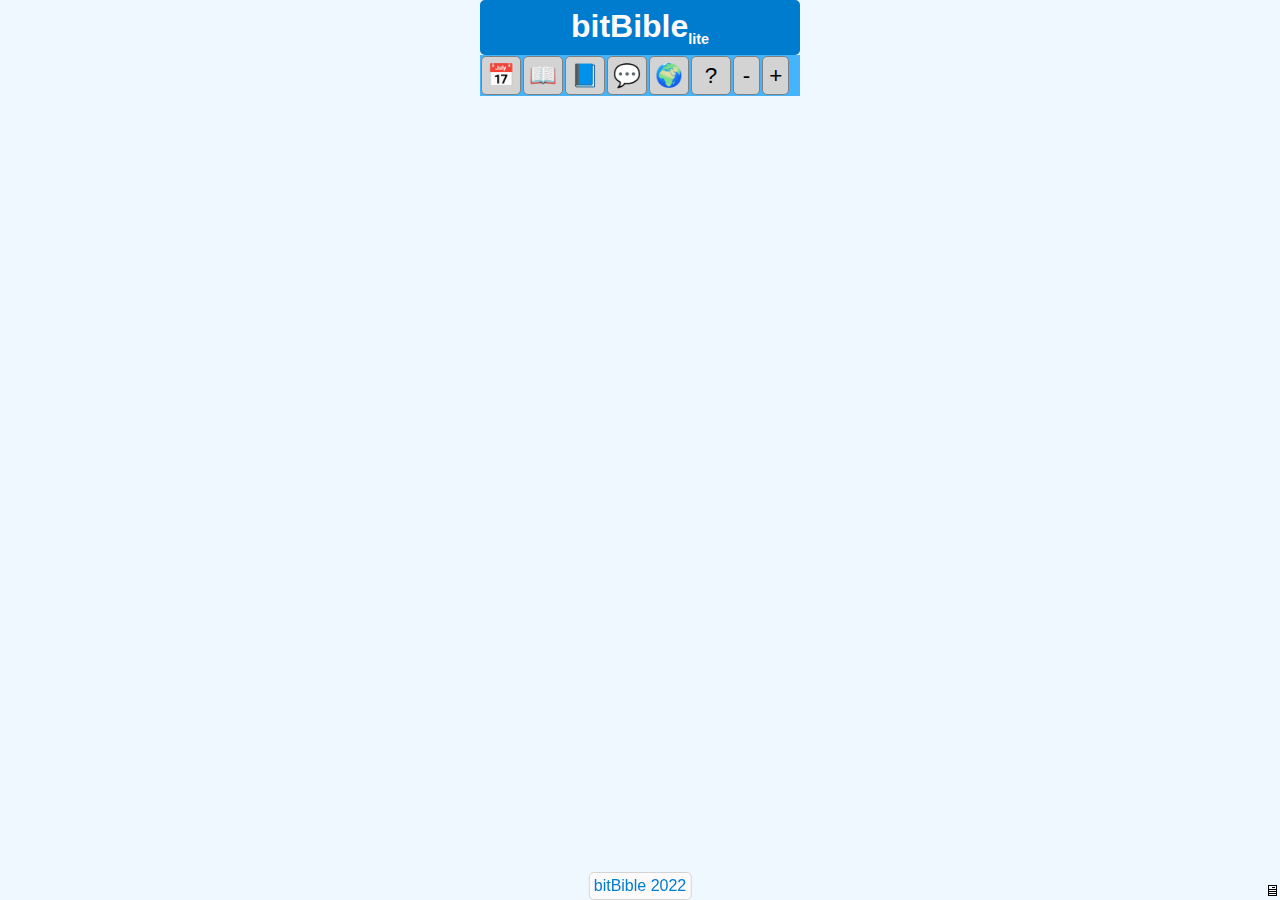
==== commit 63e322b4: "easter egg, also made selects no abbreviations" ====
--- a/local.html
+++ b/local.html
@@ -11,7 +11,7 @@
 </head>
 
 <body>
-    <h1><a href="https://www.garydavenport.com/bitbible" target="_blank">bitBible</a><sub>lite</sub></h1>
+    <h1><a href="https://www.webpagearea.com/bitbible" target="_blank">bitBible</a><sub>lite</sub></h1>
     <nav>
         <button id="reading-button">📅</button>
         <button id="bible-button">📖</button>
@@ -32,9 +32,13 @@
             <h3>Reading Plan</h3>
             <nav>
                 <button id="switch-reading-plans">Switch Plans</button>
+                <nav>
+                    <button id="download-reading-progress">Download Progress</button>
+                    <button id="upload-reading-progress">Upload Progress</button></nav>
             </nav>
             <h2 id="reading-plan-name"></h2>
             <table id="reading-plan-table"></table>
+            <div id="flex-reading-plan"></div>
         </main>
         <main id="bible">
             <h3 id='bible-name'>Bible</h3>
@@ -44,12 +48,6 @@
                 <select id="bible-chapter-select"></select>
                 <button class="narrow" id="bible-chapter-next">&gt;</button>
                 <button id="see-commentary-button" class="no-margin">↱💬</button>
-            </nav>
-            <nav>
-                <button>
-                    <input type="checkbox" id="show-red-letters">
-                    <label id="label-for-show-red-letters" for="show-red-letters">Red Letters</label>
-                </button>
             </nav>
             <div id="bible-contents"></div>
         </main>
@@ -313,9 +311,12 @@
 </pre>
                 </div>
             </div>
-        </main>
+
+        </main>
+        <span id="old-computer-icon">&#128421;</span>
     </div>
-    <footer><a href="https://www.garydavenport.com/bitbible" target="_blank">bitBible 2022</a></footer>
+
+    <footer><a href="https://www.webpagearea.com/bitbible" target="_blank">bitBible 2022</a></footer>
     <script>
         let commentaryBook = "JFB";
         let bibleVersion = "BSB";
@@ -324,7 +325,6 @@
     <script src='./js/BSB.js'></script>
     <script src='./js/eastons.js'></script>
     <script src='./js/JFB.js'></script>
-    <script src='./js/REDLETTERREFERENCES.js'></script>
     <script src='./js/HEADINGS.js'></script>
     <script src='./js/OSISTOFULLNAME.js'></script>
     <script src='./js/OSISBOOKS.js'></script>
@@ -337,6 +337,117 @@
     <script> let nestedBible = BSB; </script>
     <script src='javascriptLocal.js'></script>
     <script src='javascriptCommon.js'></script>
+
+    <script>    function createReadChapters() {
+            readChapters = {};
+            for (let i = 0; i < osis.length; i++) {
+                readChapters[osis[i]] = false;
+            }
+            console.log(readChapters);
+        }
+
+        function updateReadChapters(evt) {
+            console.log(evt.target.id);
+            let box = document.getElementById(evt.target.id);
+            let bookChap = evt.target.id.replace("-checkbox", "");
+            readChapters[bookChap] = box["checked"];
+            console.log(readChapters[bookChap]);
+        }
+
+        function addEventListenersToChapterCheckboxes() {
+            let boxes = document.getElementsByClassName("chapter-checkbox");
+            for (let i = 0; i < boxes.length; i++) {
+                boxes[i].addEventListener("input", (evt) => updateReadChapters(evt));
+            }
+        }
+        function buildFlexReadingPlanTable(readingPlan) {
+            let str = "";
+            console.log("readingPlan");
+            for (let i = 0; i < 366; i++) {
+                let day = "Day " + i.toString();
+                if (readingPlan.hasOwnProperty(day)) {
+                    console.log(day, readingPlan[day]);
+                    let dayReadingList = readingPlan[day].trim().split(",");
+                    for (let i = 0; i < dayReadingList.length; i++) {//remove whitspace
+                        dayReadingList[i] = dayReadingList[i].trim();
+                    }
+                    str += "<div>\n";
+                    str += "<b class='align-center'>" + day + "</b>";
+                    for (let i = 0; i < dayReadingList.length; i++) {//remove whitspace
+                        let thisChapter = dayReadingList[i];
+                        //str+="<span><input class='chapter-checkbox' type='checkbox' id='"+thisChapter+"-checkbox'><label for='"+thisChapter+"-checkbox' class='osis'>"+thisChapter+"</label></span>";
+                        str += "<span><input class='chapter-checkbox' type='checkbox' id='" + thisChapter + "-checkbox'><label class='osis'>" + thisChapter + "</label></span>"
+                    }
+                    str += "</div>";
+
+                    //     <div>
+                    //     <b>Day 1</b>
+                    //     <span><input class="chapter-checkbox" type="checkbox" id="Gen.1-checkbox"><label for="Gen.1-checkbox">Gen.1</label></span>
+                    //     <span><input class="chapter-checkbox" type="checkbox" id="Gen.2-checkbox"><label
+                    //             for="Gen.2-checkbox">Gen.2</label></span>
+                    //     <span><input class="chapter-checkbox" type="checkbox" id="Gen.3-checkbox"><label
+                    //             for="Gen.3-checkbox">Gen.3</label></span>
+                    // </div>
+                }
+                else (console.log(i, "no day"));
+            }
+            document.getElementById("flex-reading-plan").innerHTML = str;
+        }
+        function fillChapterCheckBoxValues() {
+            console.log("fillChapterCheckBoxValues() called");
+            let checkboxes = document.getElementsByClassName("chapter-checkbox");
+            //console.log(checkboxes);
+            for (let i = 0; i < checkboxes.length; i++) {
+                let osisID = checkboxes[i]["id"].replace("-checkbox", "");
+
+                console.log(i, osisID);
+                if ((readChapters[osisID]!==undefined)&&(readChapters[osisID] === true)) {
+                    console.log(osisID + "was checked");
+                    checkboxes[i]["checked"] = true;
+                }
+                else {
+                    checkboxes[i]["checked"] = false;
+                }
+            }
+        }
+
+        document.getElementById("old-computer-icon").addEventListener("click", toggleFont);
+        document.getElementsByTagName("html")[0].style.fontFamily = "Arial, Helvetica, sans-serif";
+        //document.getElementsByTagName("html")[0]["style"]["fontFamily"]="Arial, Helvetica, sans-serif";
+        function toggleFont() {
+            alert("Happy Easter 🥚 !")
+            let htmlElement = document.getElementsByTagName("html")[0];
+            let buttons = document.getElementsByTagName("button");
+            let selects = document.getElementsByTagName("select");
+            console.log(htmlElement.style.fontFamily);
+            if (htmlElement.style.fontFamily === "Arial, Helvetica, sans-serif") {
+                htmlElement.style.fontFamily = "'Courier New', Courier, monospace";
+                for (let i = 0; i < buttons.length; i++) {
+                    buttons[i].style.fontFamily="'Courier New', Courier, monospace";
+                }
+                for (let i=0;i<selects.length;i++){
+                    selects[i].style.fontFamily="'Courier New', Courier, monospace";
+                }
+            }
+            else {
+                htmlElement.style.fontFamily = "Arial, Helvetica, sans-serif";
+                for (let i = 0; i < buttons.length; i++) {
+                    buttons[i].style.fontFamily="Arial, Helvetica, sans-serif";
+                }
+                for (let i=0;i<selects.length;i++){
+                    selects[i].style.fontFamily="Arial, Helvetica, sans-serif";
+                }
+            }
+
+            //console.log(document.getElementsByTagName("html")[0].style.fontFamily);// = "Impact,Charcoal,sans-serif")
+
+        }
+
+        loadReadingTable("Chronological", CHRONOLOGICALREADINGPLAN);
+        createReadChapters();
+        addEventListenersToChapterCheckboxes();
+        fillChapterCheckBoxValues();
+    </script>
 </body>
 
 </html>--- a/style.css
+++ b/style.css
@@ -332,4 +332,32 @@
     white-space: -pre-wrap;
     white-space: -o-pre-wrap;
     word-wrap: break-word;
+}
+
+#flex-reading-plan {
+    font-size: 0.9rem;
+    display: flex;
+    flex-wrap: wrap;
+    border: 1px solid grey;
+    text-align: left;
+}
+
+#flex-reading-plan div {
+    min-width: 5rem;
+    padding: 0;
+    margin: 0;
+    display: flex;
+    flex-direction: column;
+    flex: 1 1 0;
+    border: 1px solid grey;
+}
+
+.align-center {
+    text-align: center;
+}
+
+#old-computer-icon {
+    position: fixed;
+    bottom: 0;
+    right:0;
 }